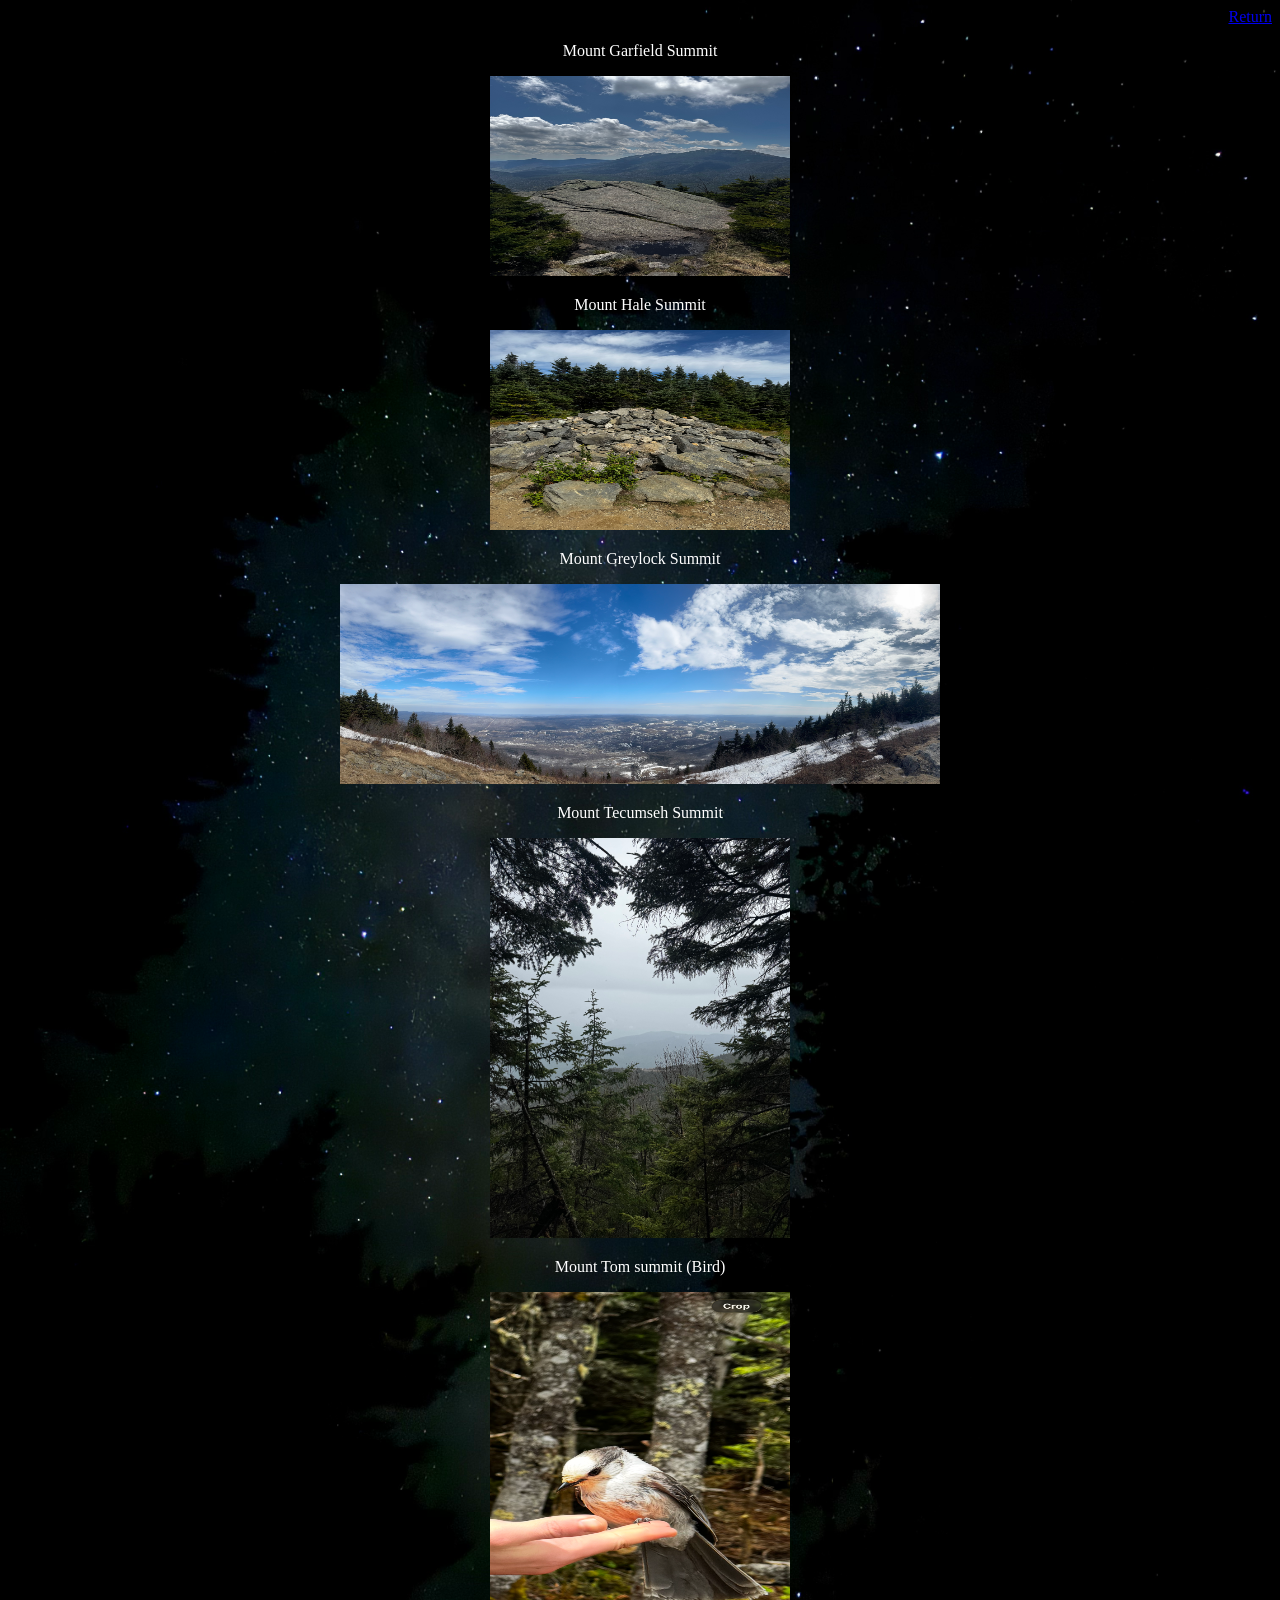
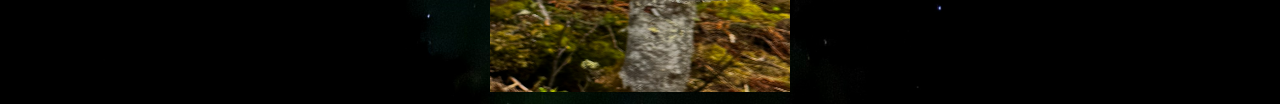
==== PhotoLibrary.html @ 1d755707 "I am trying to commit the files" ====
<!DOCTYPE html>
<html>
<head>
    <meta charset="utf-8">
	<title>Assignment 0 - Adam Short - PhotoLibrary</title>
    <link rel="stylesheet" href="./main.css">
    <nav class="Links">
        <a href="./index.html" target="_self">Return</a>
    </nav>
    <style>
        body{
	        background-image: url("./photos/Background.jpeg");
            background-repeat: no-repeat;
            background-size: cover;
        }
    </style>
</head>
<nav class="White">
    <body>
        <nav class="PhotoText">
            <p>Mount Garfield Summit</p>
            <img src="./photos/Mount_Garfield.jpeg" width="300" height="200">
            <p>Mount Hale Summit</p>
            <img src="./photos/Mount_Hale.jpeg" width="300" height="200">
            <p>Mount Greylock Summit</p>
            <img src="./photos/Mount_Greylock.jpeg" width="600" height="200">
            <p>Mount Tecumseh Summit</p>
            <img src="./photos/Mount_Tecumseh.jpeg" width="300" height="400">
            <p>Mount Tom summit (Bird)</p>
            <img src="./photos/TomBird.PNG" width="300" height="400">
        </nav>
</nav>
</body>
</html>
---- main.css ----
.Links {
	text-align: right;
}
.List {
	text-align: left;
}
.PhotoText {
	text-align: center;
}
.White{
    color: white;
}
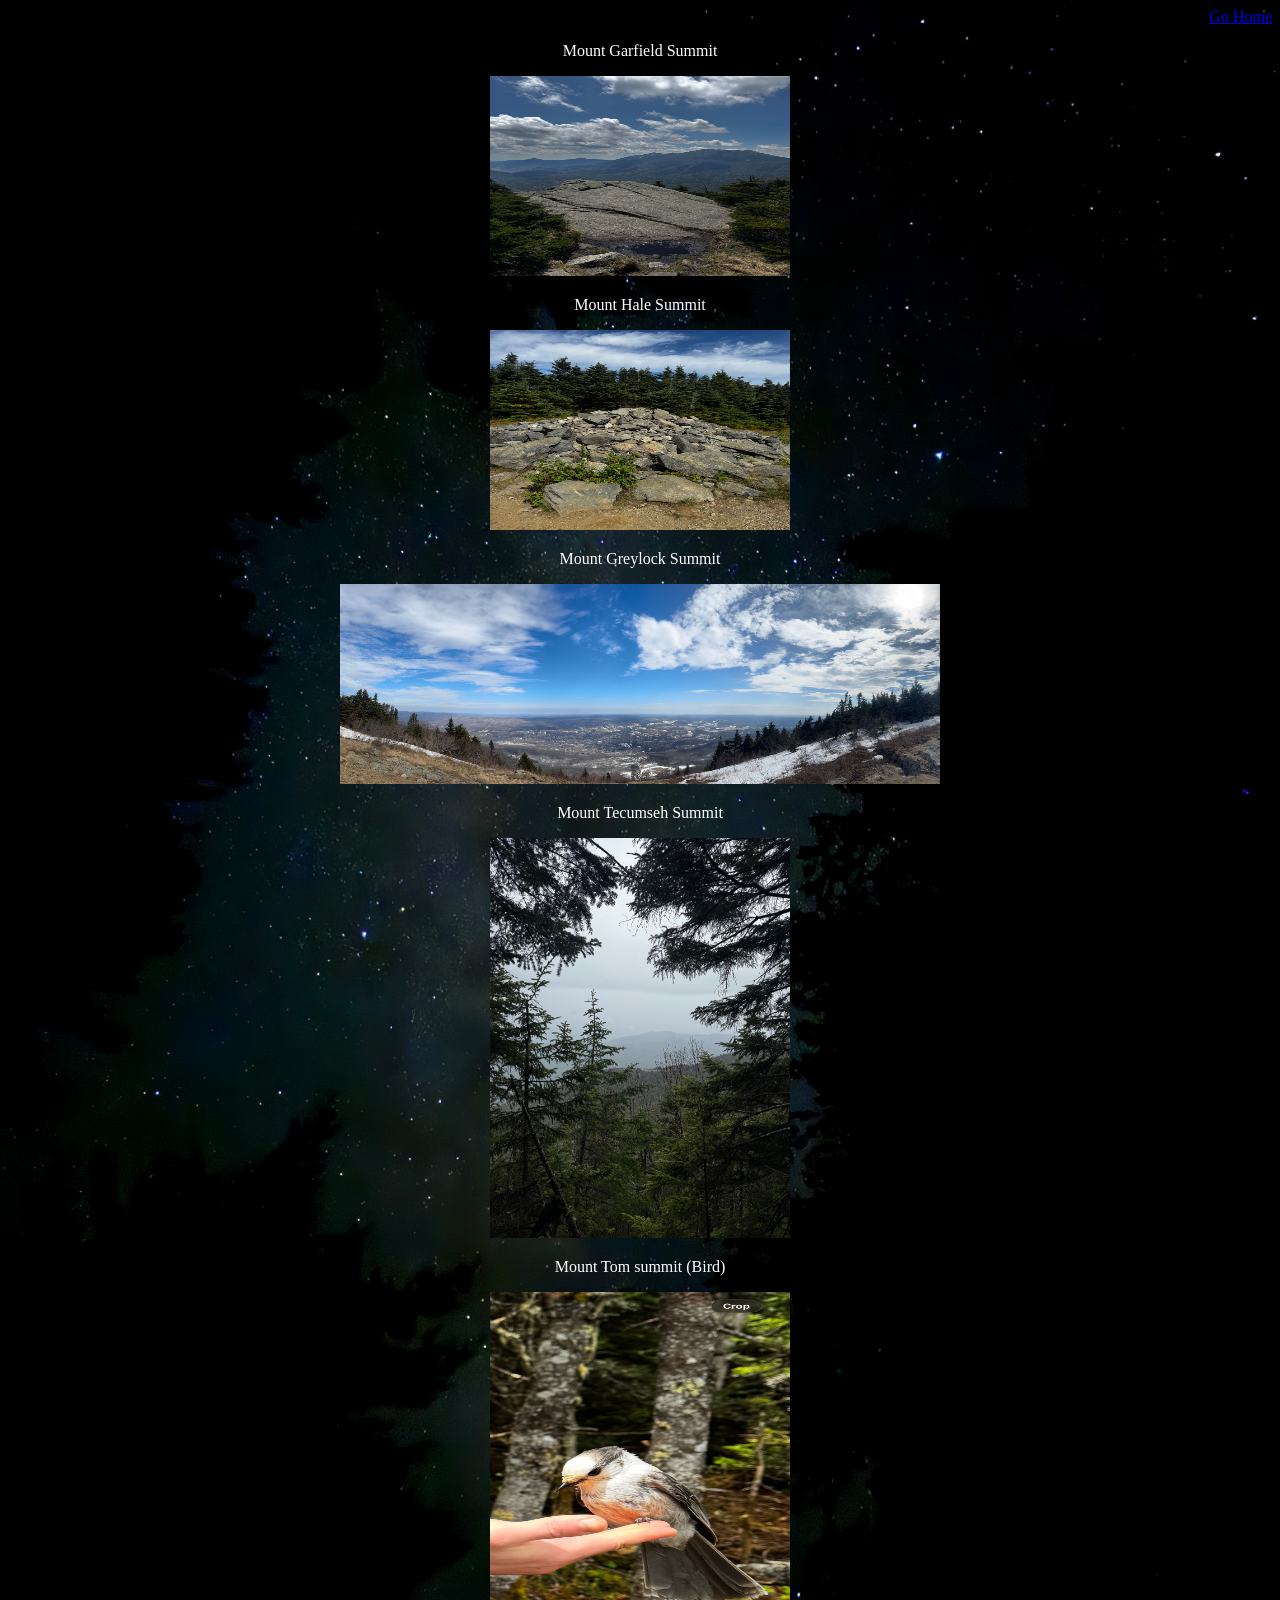
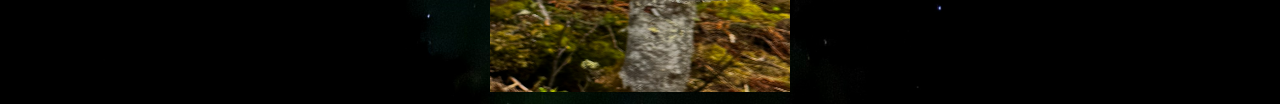
==== commit ecfa8123: "assignment 2 push to github" ====
--- a/PhotoLibrary.html
+++ b/PhotoLibrary.html
@@ -5,7 +5,7 @@
 	<title>Assignment 0 - Adam Short - PhotoLibrary</title>
     <link rel="stylesheet" href="./main.css">
     <nav class="Links">
-        <a href="./index.html" target="_self">Return</a>
+        <a href="./index.html" target="_self">Go Home</a>
     </nav>
     <style>
         body{
